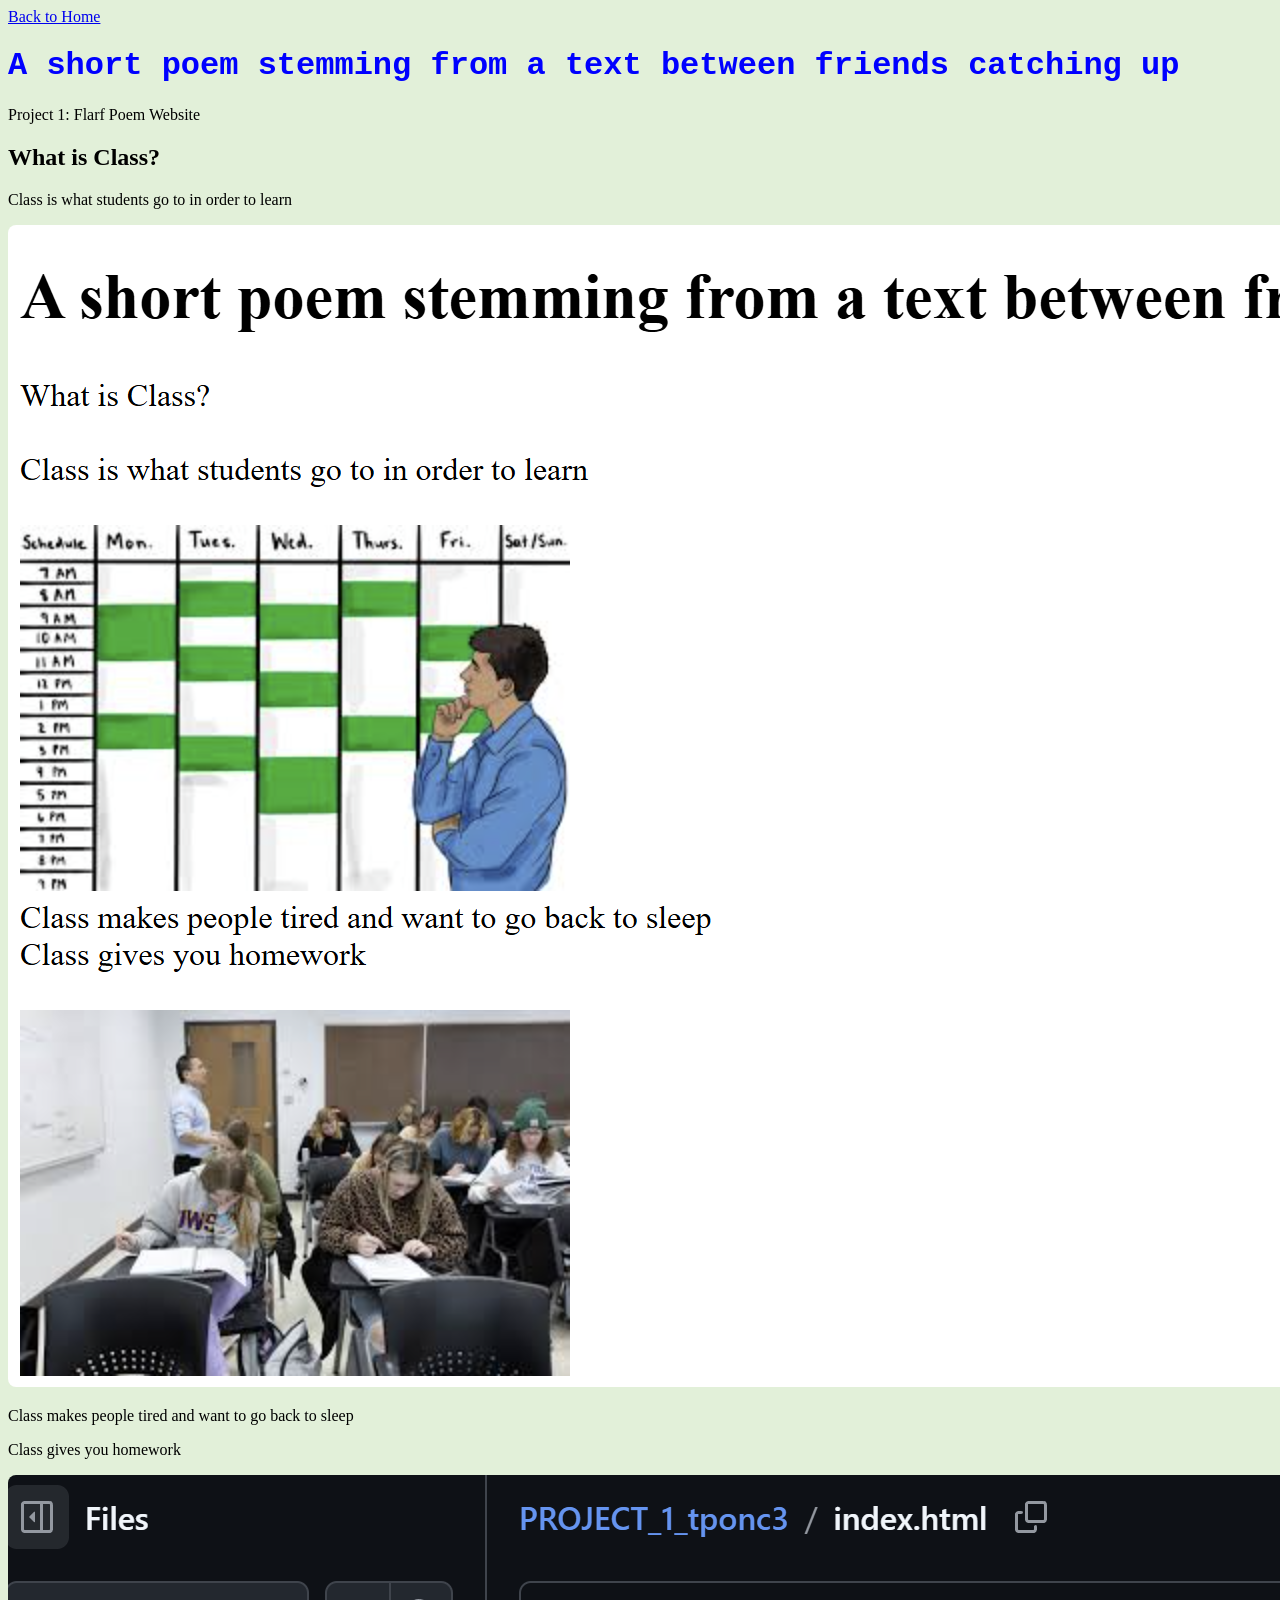
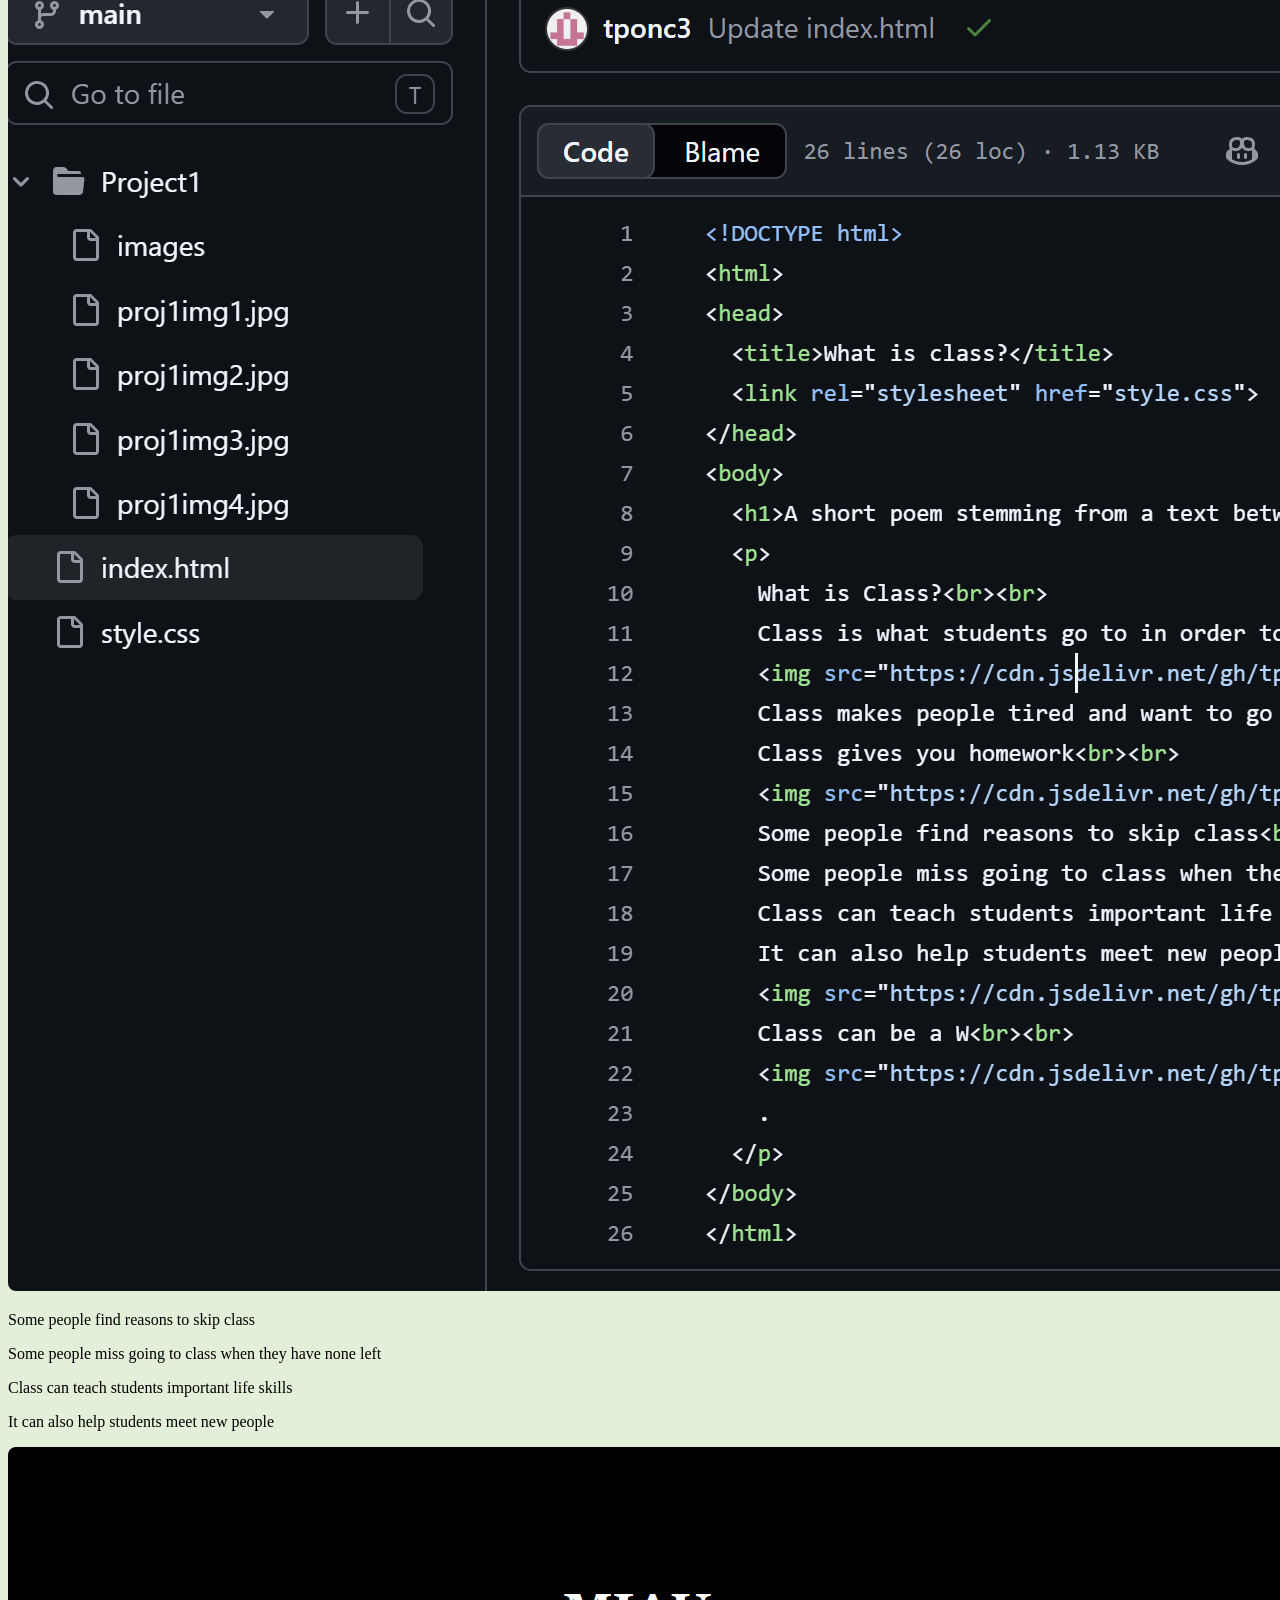
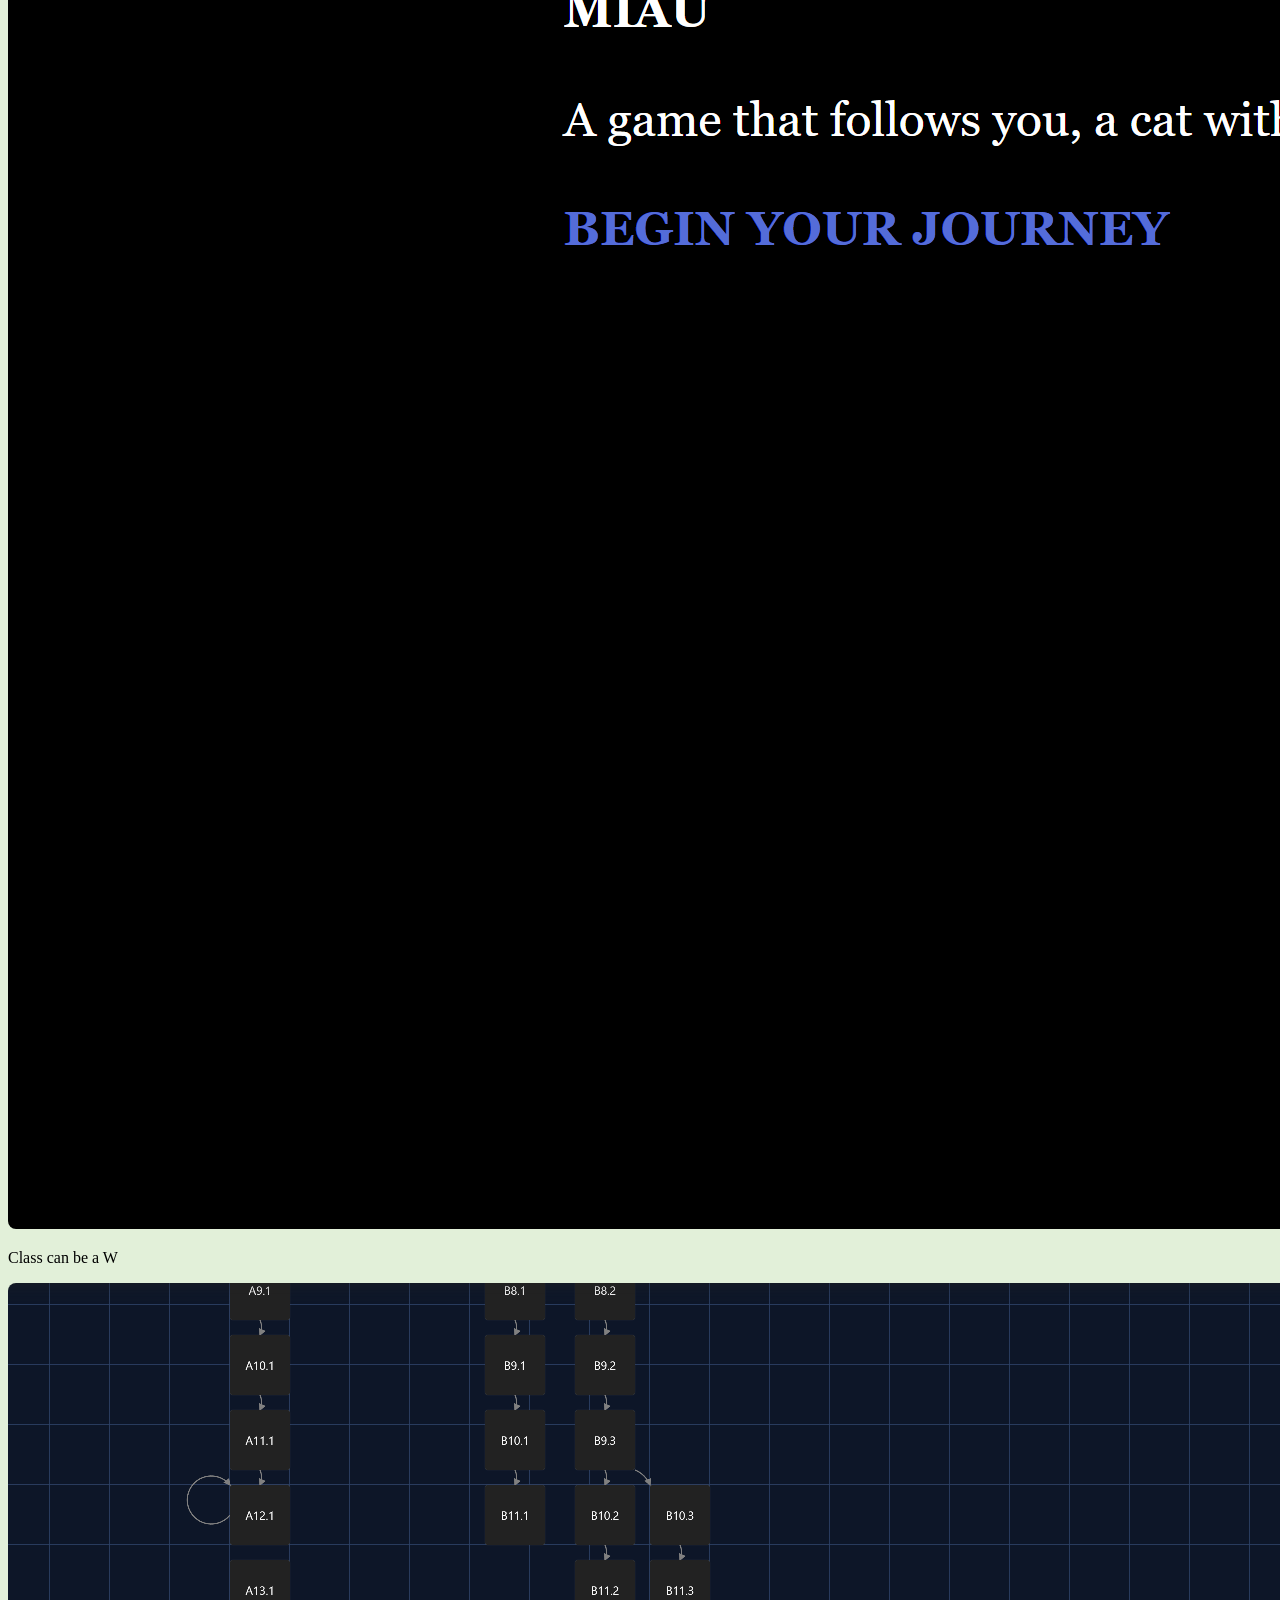
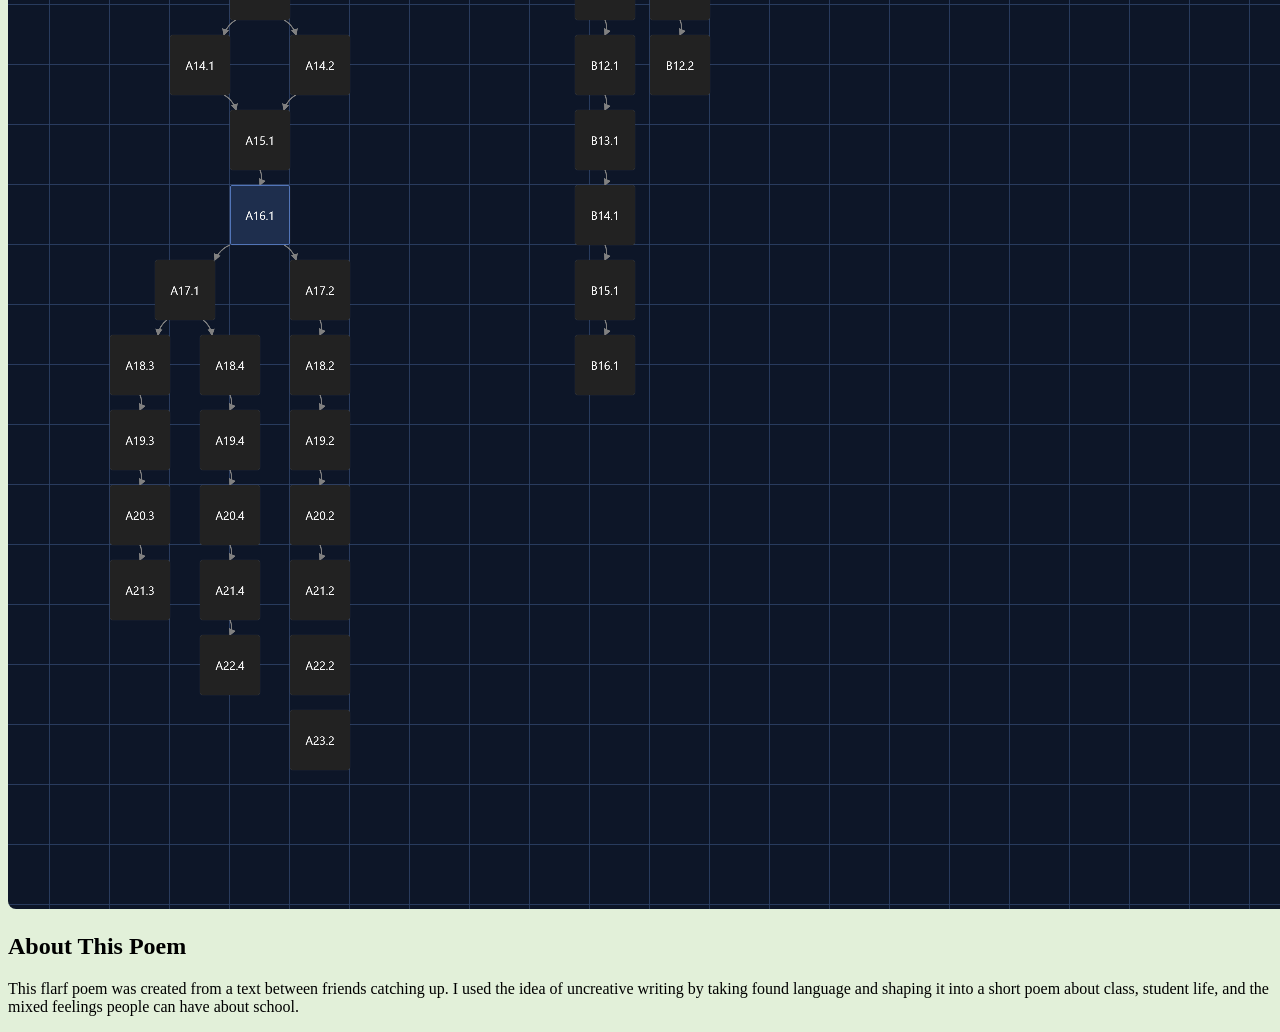
==== Project 1.html @ ebf2895d "Create Project 1.html" ====
<!DOCTYPE html>
<html lang="en">
<head>
  <meta charset="UTF-8">
  <meta name="viewport" content="width=device-width, initial-scale=1.0">
  <title>What is Class? | Project 1</title>
  <link rel="stylesheet" href="style.css">
</head>
<body>
  <header>
    <a href="/personal-portfolio/index.html">Back to Home</a>
    <h1>A short poem stemming from a text between friends catching up</h1>
    <p>Project 1: Flarf Poem Website</p>
  </header>

  <main>
    <section>
      <h2>What is Class?</h2>

      <p>Class is what students go to in order to learn</p>

      <img src="./idea11.png" alt="Image related to class and school">

      <p>Class makes people tired and want to go back to sleep</p>
      <p>Class gives you homework</p>

      <img src="./idea12.png" alt="Image related to class and homework">

      <p>Some people find reasons to skip class</p>
      <p>Some people miss going to class when they have none left</p>

      <p>Class can teach students important life skills</p>
      <p>It can also help students meet new people</p>

      <img src="./idea31.png" alt="Image related to classmates and learning">

      <p>Class can be a W</p>

      <img src="./idea32.png" alt="Image related to the final line of the poem">
    </section>

    <section>
      <h2>About This Poem</h2>
      <p>This flarf poem was created from a text between friends catching up. I used the idea of uncreative writing by taking found language and shaping it into a short poem about class, student life, and the mixed feelings people can have about school.</p>
    </section>
  </main>
</body>
</html>
---- style.css ----
h1 {
  color: blue;
  font-family: "Courier New", monospace;
}

img {
  border-radius: 8px;
}

body {
  background-color: #E2F0D9;
}
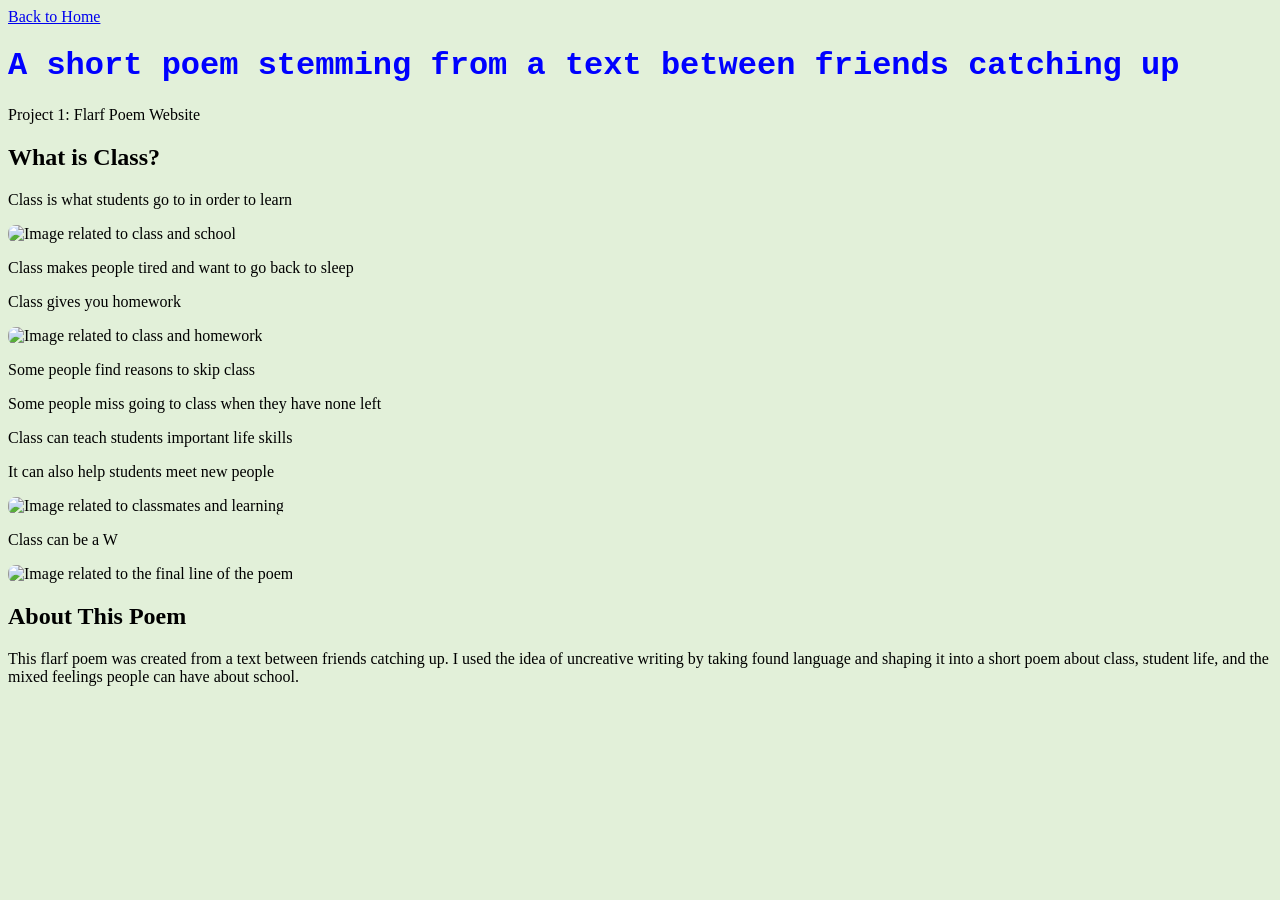
==== commit d14e9f22: "Update Project 1.html" ====
--- a/Project 1.html
+++ b/Project 1.html
@@ -19,12 +19,12 @@
 
       <p>Class is what students go to in order to learn</p>
 
-      <img src="./idea11.png" alt="Image related to class and school">
+      <img src="./proj1img1.png" alt="Image related to class and school">
 
       <p>Class makes people tired and want to go back to sleep</p>
       <p>Class gives you homework</p>
 
-      <img src="./idea12.png" alt="Image related to class and homework">
+      <img src="./proj1img2.png" alt="Image related to class and homework">
 
       <p>Some people find reasons to skip class</p>
       <p>Some people miss going to class when they have none left</p>
@@ -32,11 +32,11 @@
       <p>Class can teach students important life skills</p>
       <p>It can also help students meet new people</p>
 
-      <img src="./idea31.png" alt="Image related to classmates and learning">
+      <img src="./proj1img3.png" alt="Image related to classmates and learning">
 
       <p>Class can be a W</p>
 
-      <img src="./idea32.png" alt="Image related to the final line of the poem">
+      <img src="./proj1img4.png" alt="Image related to the final line of the poem">
     </section>
 
     <section>
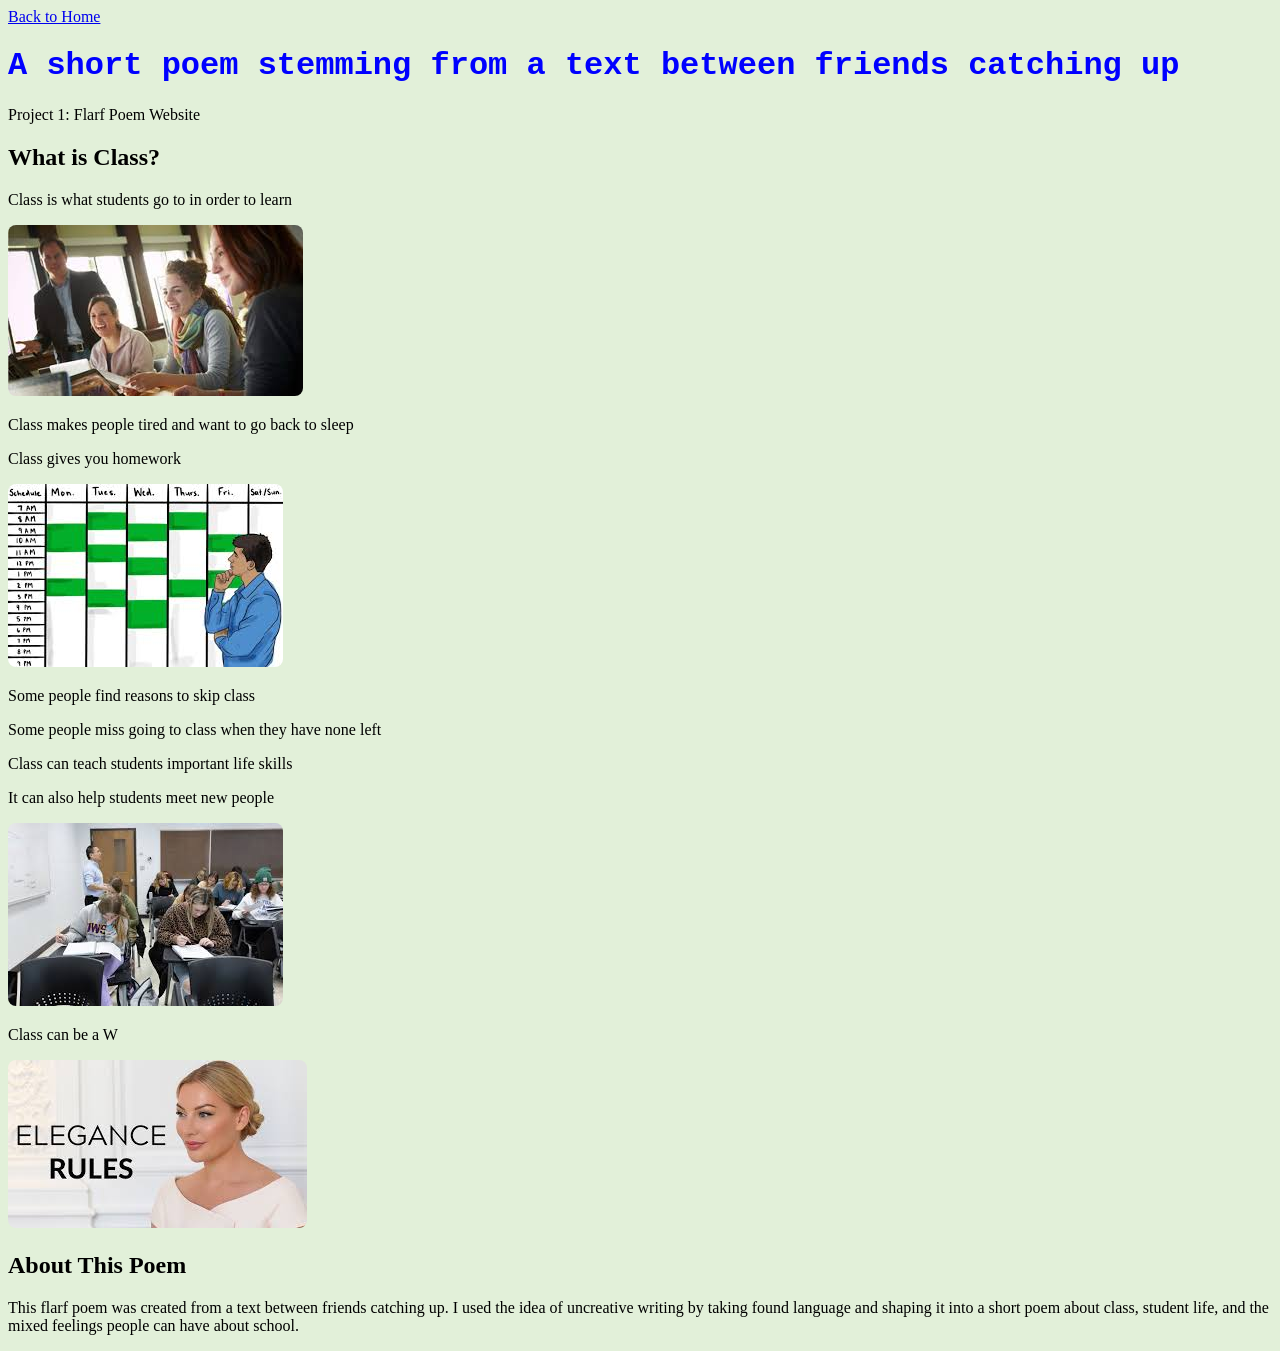
==== commit b34cb069: "Update Project 1.html" ====
--- a/Project 1.html
+++ b/Project 1.html
@@ -8,7 +8,7 @@
 </head>
 <body>
   <header>
-    <a href="/personal-portfolio/index.html">Back to Home</a>
+  <a href="./index.html">Back to Home</a>
     <h1>A short poem stemming from a text between friends catching up</h1>
     <p>Project 1: Flarf Poem Website</p>
   </header>
@@ -18,25 +18,20 @@
       <h2>What is Class?</h2>
 
       <p>Class is what students go to in order to learn</p>
-
-      <img src="./proj1img1.png" alt="Image related to class and school">
+     <img src="./proj1img1.jpg" alt="Image related to class and school">
 
       <p>Class makes people tired and want to go back to sleep</p>
       <p>Class gives you homework</p>
-
-      <img src="./proj1img2.png" alt="Image related to class and homework">
-
+     <img src="./proj1img2.jpg" alt="Image related to class and homework">
       <p>Some people find reasons to skip class</p>
       <p>Some people miss going to class when they have none left</p>
 
       <p>Class can teach students important life skills</p>
       <p>It can also help students meet new people</p>
-
-      <img src="./proj1img3.png" alt="Image related to classmates and learning">
+     <img src="./proj1img3.jpg" alt="Image related to classmates and learning">
 
       <p>Class can be a W</p>
-
-      <img src="./proj1img4.png" alt="Image related to the final line of the poem">
+      <img src="./proj1img4.jpg" alt="Image related to the final line of the poem">
     </section>
 
     <section>
